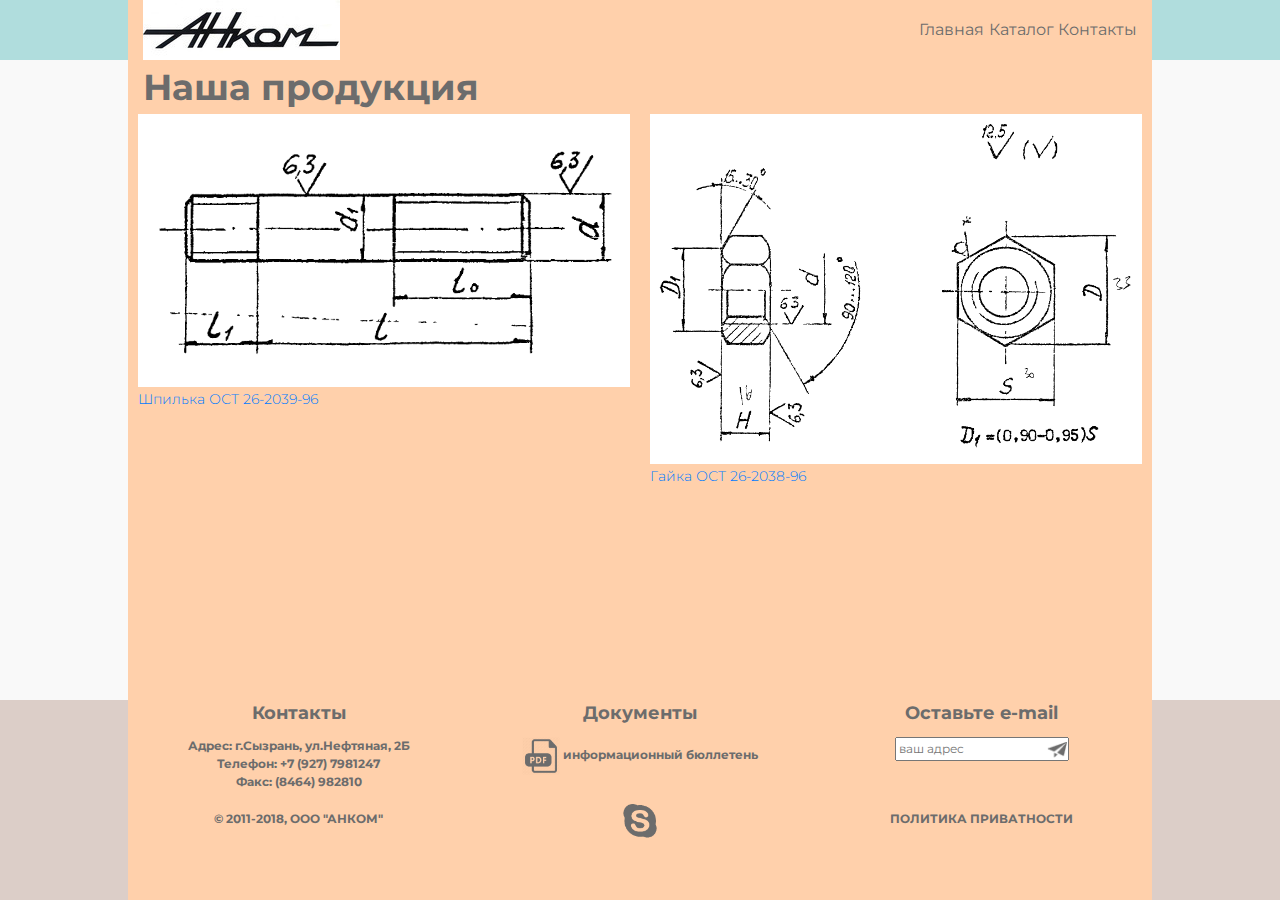
==== catalog.html @ 55265760 "добавлены страницы контактов, каталога и двух товаров" ====
<!doctype html>
<html lang="ru">
  <head>
    <!-- Required meta tags -->
    <meta charset="utf-8">
    <meta name="viewport" content="width=device-width, initial-scale=1, shrink-to-fit=no">

    <!-- Bootstrap CSS -->
    <link rel="stylesheet" href="https://maxcdn.bootstrapcdn.com/bootstrap/4.0.0/css/bootstrap.min.css" integrity="sha384-Gn5384xqQ1aoWXA+058RXPxPg6fy4IWvTNh0E263XmFcJlSAwiGgFAW/dAiS6JXm" crossorigin="anonymous">
    <link rel="stylesheet" href="css/style.css">
    <title>Анком</title>
  </head>
  <body>
    <header>
      <div class="container">
        <a href="/" class="logo">
          <img src="img/logo.jpg" alt="logo">
        </a>
        <nav>
          <ul>
            <li><a href="index.html">Главная</a></li>
            <li><a href="catalog.html">Каталог</a></li>
            <li><a href="contacts.html">Контакты</a></li>
          </ul>
        </nav>
      </div>
    </header>
    <div class="main">
      <div class="container">
        <div class="main_h">
          Наша продукция
        </div>
        <div class="row">
          <div class="main_c">
            <a href="spilka.html">
              <img src="img/spilka.png" alt="">
              Шпилька ОСТ 26-2039-96
            </a>
          </div>
          <div class="main_c">
            <a href="gaika.html">
              <img src="img/gaika.png" alt="">
              Гайка ОСТ 26-2038-96
            </a>
          </div>
        </div>
      </div>
    </div>
    <footer>
      <div class="container">
        <div class="row">
          <div class="col-1-3">
            <div class="footer_h">
              Контакты
            </div>
            <div class="footer_c">
              <div class="">Адрес: г.Сызрань, ул.Нефтяная, 2Б</div>
              <div class="">Телефон: +7 (927) 7981247</div>
              <div class="">Факс: (8464) 982810</div>
            </div>
          </div>
          <div class="col-1-3">
            <div class="footer_h">
              Документы
            </div>
            <div class="footer_c">
              <a href="docs/info.pdf">
                <img src="img/pdf.png" alt="">
                информационный бюллетень
              </a>
            </div>
          </div>
          <div class="col-1-3">
            <div class="footer_h">
              Оставьте e-mail
            </div>
            <div class="footer_c">
              <form class="footer_f" action="index.html" method="post">
                <input type="text" name="" value="" placeholder="ваш адрес">
                <img src="img/send.png" alt="send">
              </form>
            </div>
          </div>
        </div>
        <div class="row">
          <div class="col-1-3">
            <div class="copy">&copy 2011-2018, ООО "Анком"</div>
          </div>
          <div class="col-1-3">
            <div class="social">
              <a href="skype:desperate_accountant?call">
                <img src="img/skype.png" alt="skype">
              </a>
            </div>
          </div>
          <div class="col-1-3">
            <div class="politics">политика приватности</div>
          </div>
        </div>
      </div>
    </footer>
</body>
</html>
---- css/style.css ----
@import url('https://fonts.googleapis.com/css?family=Montserrat');
html{
  height: 100%;
}
body {
  margin: 0;
  display: flex;
  flex-direction: column;
  height: 100%;
}
header {
  background: #B0DDDD;
  flex: 0 0 auto;
}
.main {
  background: #F9F9F9;
  flex: 1 0 auto;
}
footer {
  background: #DCCEC8;
  flex: 0 0 auto;
}
.container {
  width: 100%;
  max-width: 1024px;
  padding: 0 15px;
  margin: 0 auto;
  background: #FFD0AB;
  height: 100%;
}
.logo {
  float: left;
}
nav {
  float: right;
}
nav ul {
  margin: 0;
  padding: 0;
  list-style: none;
}
nav li {
  display: inline-block; /*один из способов разместить элементы в строку*/
}
nav a {
  font-family: Montserrat;
  text-decoration: none;
  line-height: 60px;
  color: #6c6c6c;
}
.container:after, .row:after {
  content: "";
  display: table;
  clear: both;
}
.row {
  /* margin-bottom: 15px; */
}
.col-1-3 {
  min-width: 100px;
  min-height: 100px;
  width: 33.3333333333%;
  float: left;

}

.main_h{
  font-family: Montserrat;
  color: #6c6c6c;
  font-size: 36px;
  font-weight: 700;
  text-align: left;
}
.main_c{
  font-family: Montserrat;
  color: #6c6c6c;
  font-size: 14px;/* Approximation due to font substitution */
  font-weight: 300;
  line-height: 24px;/* Approximation due to font substitution */
  text-align: left;
  width: 50%;
  padding: 0 10px;
}
.main_c img{
  width: 100%;
  /* float: left; */
}

.footer_h{
  font-family: Montserrat;
  text-align: center;
  color: #6c6c6c;
  font-size: 18px;
  font-weight: 700;
  margin-bottom: 10px;

}
.footer_c{
  font-family: Montserrat;
  text-align: center;
  color: #6c6c6c;
  font-size: 12px;
  font-weight: 700;

}
.footer_c a{
  color: #6c6c6c;
}
.footer_c img{
  width: 38px;
}

.footer_f img{
  margin-left: -25px;
  width: 20px;
}
.copy, .social, .politics{
  font-family: Montserrat;
  color: #6c6c6c;
  font-size: 12px;
  font-weight: 700;
  text-align: center;
  line-height: 38px;
  text-transform: uppercase;
}
.social img{
  width: 38px;
}
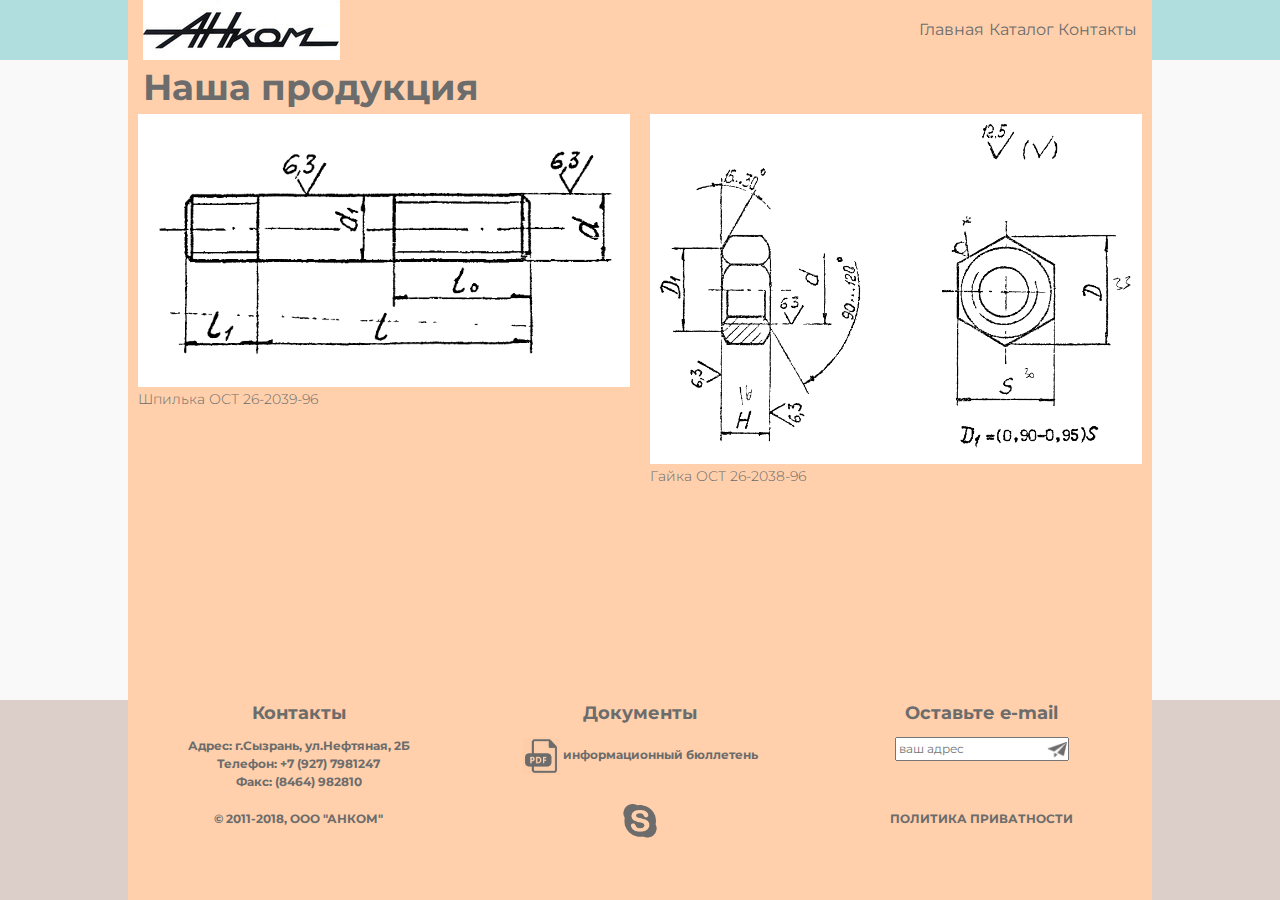
==== commit 8f8b6a28: "добавлен контент в страницы шпильки и гайки, объединены стили для файловых иконок" ====
--- a/catalog.html
+++ b/catalog.html
@@ -13,7 +13,7 @@
   <body>
     <header>
       <div class="container">
-        <a href="/" class="logo">
+        <a href="index.html" class="logo">
           <img src="img/logo.jpg" alt="logo">
         </a>
         <nav>
@@ -64,7 +64,7 @@
               Документы
             </div>
             <div class="footer_c">
-              <a href="docs/info.pdf">
+              <a href="docs/info.pdf" class="file_icon">
                 <img src="img/pdf.png" alt="">
                 информационный бюллетень
               </a>
--- a/css/style.css
+++ b/css/style.css
@@ -104,10 +104,10 @@
   font-weight: 700;
 
 }
-.footer_c a{
+.footer_c a, .main_c a{
   color: #6c6c6c;
 }
-.footer_c img{
+.file_icon img{
   width: 38px;
 }
 
